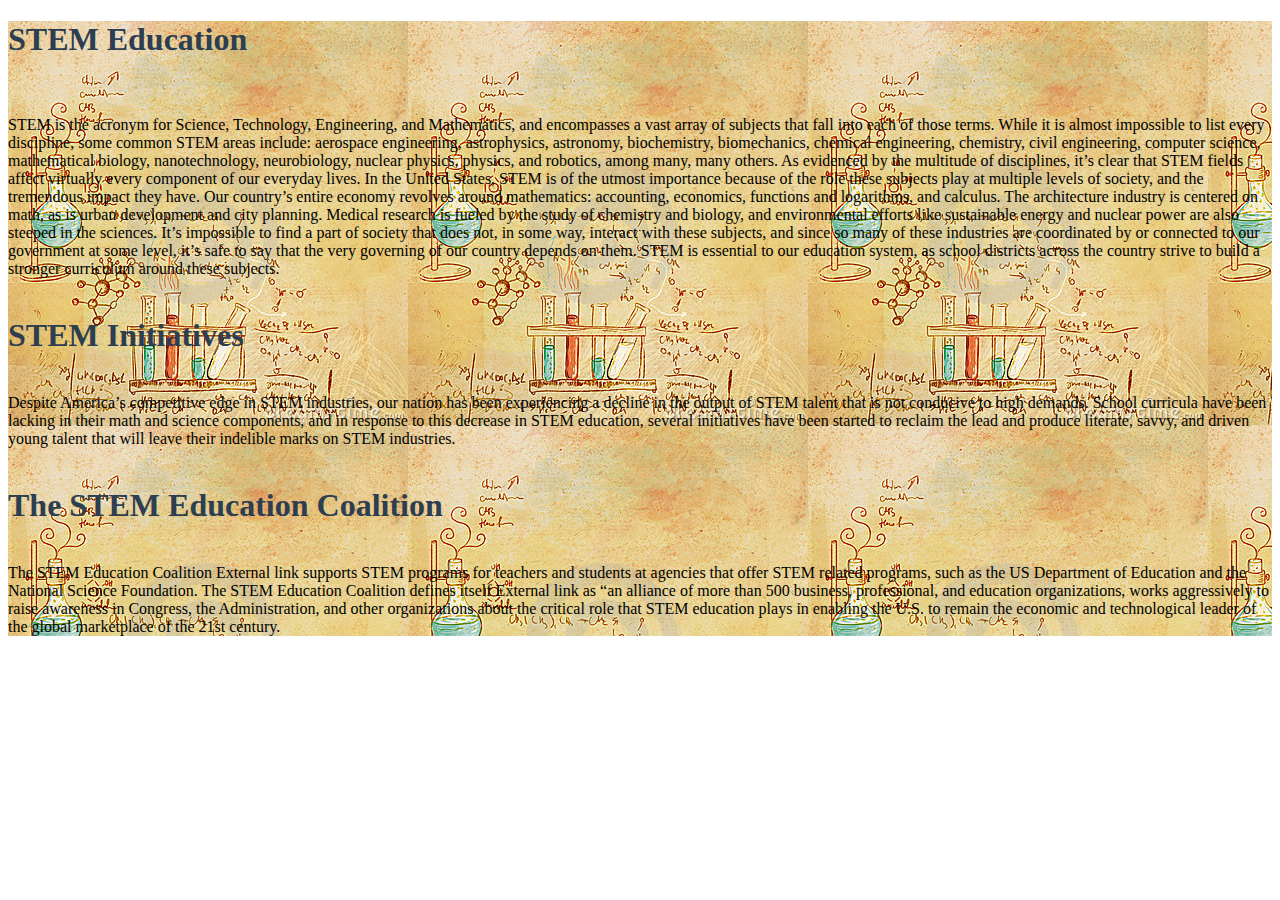
==== about.html @ da954277 "Initializing my STEM Education website" ====
<!DOCTYPE html>
<html>
<div>
<link rel="stylesheet" type="text/css" href="../css/About.css">
<head>
	<title> "About"	</title>
	<h1> STEM Education </h1>

</head>

<br>
<br>

<body>

STEM is the acronym for Science, Technology, Engineering, and Mathematics, and encompasses a vast array of subjects that fall into each of those terms. While it is almost impossible to list every discipline, some common STEM areas include: aerospace engineering, astrophysics, astronomy, biochemistry, biomechanics, chemical engineering, chemistry, civil engineering, computer science, mathematical biology, nanotechnology, neurobiology, nuclear physics, physics, and robotics, among many, many others. As evidenced by the multitude of disciplines, it’s clear that STEM fields affect virtually every component of our everyday lives.

In the United States, STEM is of the utmost importance because of the role these subjects play at multiple levels of society, and the tremendous impact they have. Our country’s entire economy revolves around mathematics: accounting, economics, functions and logarithms, and calculus. The architecture industry is centered on math, as is urban development and city planning. Medical research is fueled by the study of chemistry and biology, and environmental efforts like sustainable energy and nuclear power are also steeped in the sciences. It’s impossible to find a part of society that does not, in some way, interact with these subjects, and since so many of these industries are coordinated by or connected to our government at some level, it’s safe to say that the very governing of our country depends on them. STEM is essential to our education system, as school districts across the country strive to build a stronger curriculum around these subjects.

</body>

<br>
<br>

<h1>
	STEM Initiatives
</h1>

<br>

<body>
	Despite America’s competitive edge in STEM industries, our nation has been experiencing a decline in the output of STEM talent that is not conducive to high demands. School curricula have been lacking in their math and science components, and in response to this decrease in STEM education, several initiatives have been started to reclaim the lead and produce literate, savvy, and driven young talent that will leave their indelible marks on STEM industries.
</body> 

<br>
<br>


<h1>
		The STEM Education Coalition
</h1>

<br>

<body>
The STEM Education Coalition External link  supports STEM programs for teachers and students at agencies that offer STEM related programs, such as the US Department of Education and the National Science Foundation. The STEM Education Coalition defines itself External link  as “an alliance of more than 500 business, professional, and education organizations, works aggressively to raise awareness in Congress, the Administration, and other organizations about the critical role that STEM education plays in enabling the U.S. to remain the economic and technological leader of the global marketplace of the 21st century.
</body>

</div>
</html>
---- css/About.css ----
div {background-image: url(..//pictures/back.jpg);}
h1 { color: #2c3e50; }
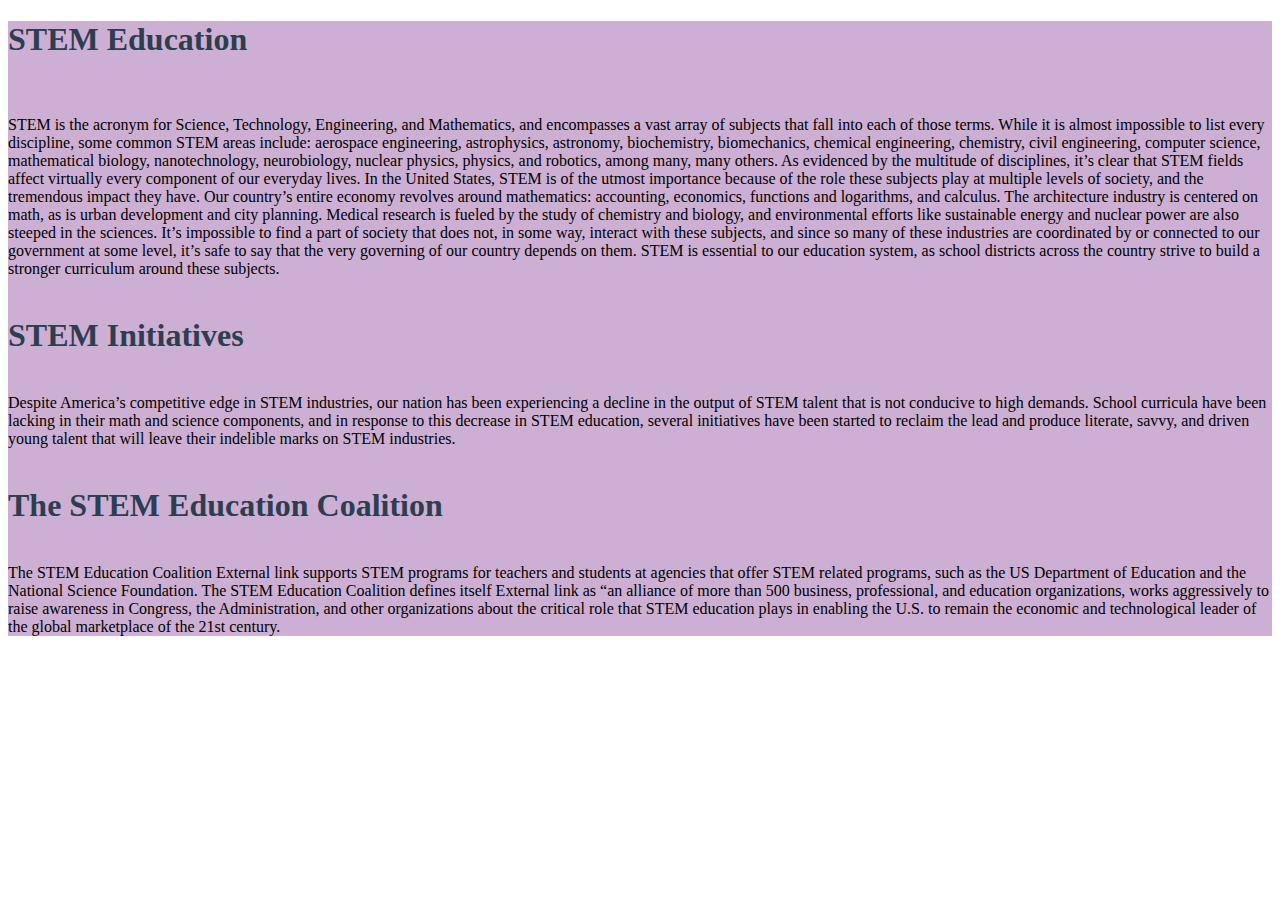
==== commit 5240746f: "Editing Pictures' path and modifying some issues" ====
--- a/about.html
+++ b/about.html
@@ -2,7 +2,7 @@
 <!DOCTYPE html>
 <html>
 <div>
-<link rel="stylesheet" type="text/css" href="../css/About.css">
+<link rel="stylesheet" type="text/css" href="css/About.css">
 <head>
 	<title> "About"	</title>
 	<h1> STEM Education </h1>
--- a/css/About.css
+++ b/css/About.css
@@ -1,2 +1,2 @@
-div {background-image: url(..//pictures/back.jpg);}
+div {background-color: #ceafd4;}
 h1 { color: #2c3e50; }
